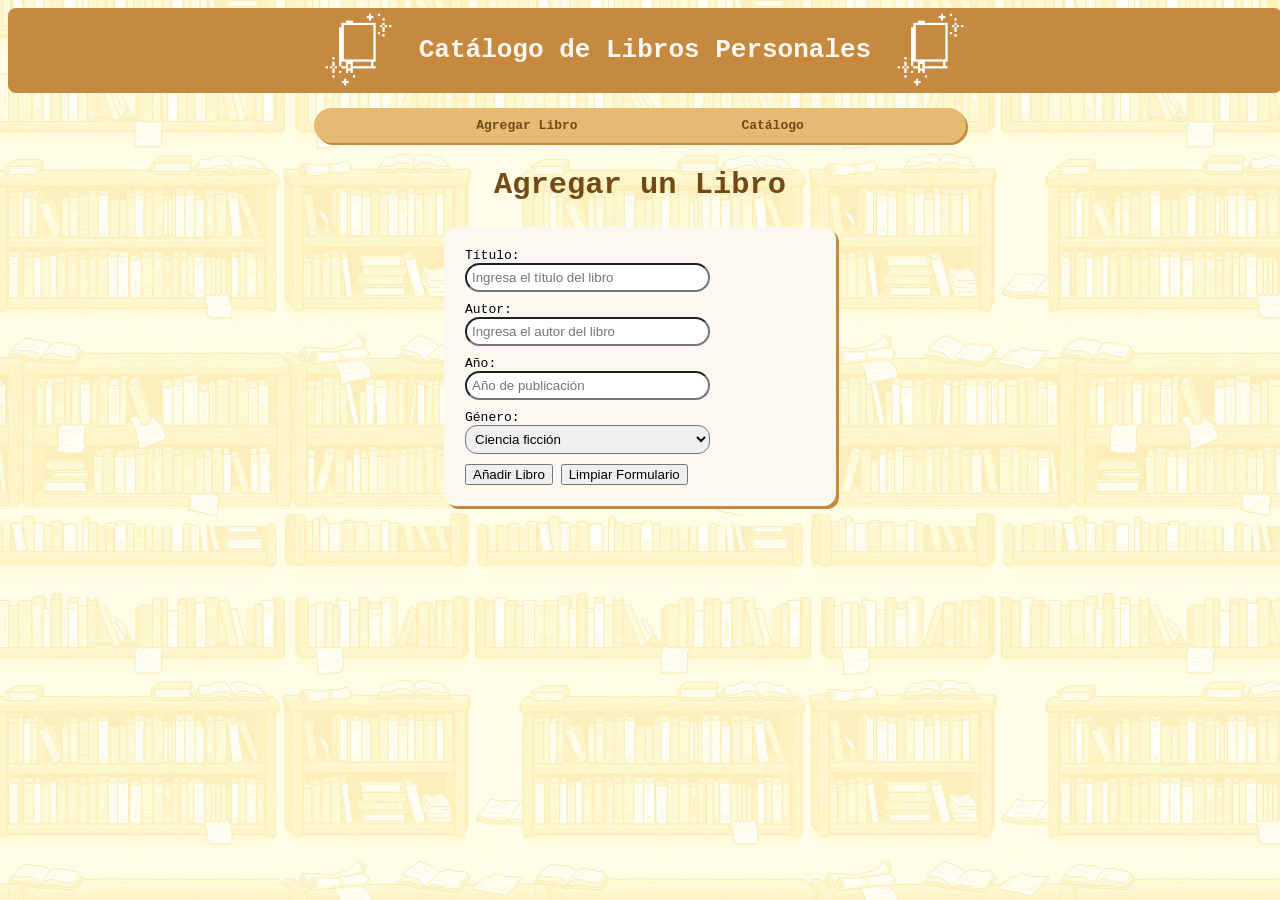
==== index.html @ e51200f7 "Avances en index y validator. Pend: functions.js & catalogo.html" ====
<!DOCTYPE html>
<html lang="en">
<head>
    <meta charset="UTF-8">
    <meta name="viewport" content="width=device-width, initial-scale=1.0">
    <title>Catalogo de Libros Personales</title>
    <link rel="stylesheet" href="css/styles.css">
</head>
<body>
    <header>
        <img src="imgs/book_icon_tnp.png">
        <h1>Catálogo de Libros Personales</h1>
        <img src="imgs/book_icon_tnp.png">
    </header>
    <!--Navegacion sencilla-->
    <nav>
        <ul>
            <!--aca va a ir mi icono
            <img 
            -->
            
            <li><a href="index.html">Agregar Libro</a></li>
            <li><a href="catalogo.html">Catálogo</a></li>
        </ul>
    </nav>

    <main>
        <h2>Agregar un Libro</h2>
        <form id="formulario">
            <label for="title">Título:</label>
            <input type="text" id="title" name="title" placeholder="Ingresa el título del libro">
            <span id="errorTitle" class="error"></span>

            <label for="author">Autor:</label>
            <input type="text" id="author" name="author" placeholder="Ingresa el autor del libro">
            <span id="errorAuthor" class="error"></span>

            <label for="year">Año:</label>
            <input type="number" id="year" name="year" placeholder="Año de publicación" pattern="/^\d{4}$/">
            <span id="errorYear" class="error"></span>

            <label for="genre">Género:</label>
            <select name="genre" id="genre">
                <option value="scifi">Ciencia ficción</option>
                <option value="biography">Biografía</option>
                <option value="design">Diseño</option>
                <option value="history">Historia</option>
                <option value="classics">Clásicos</option>
                <option value="manga">Manga</option>
            </select>    <span id="errorGenre" class="error"></span>

            <button type="submit">Añadir Libro</button>
            <button type="reset">Limpiar Formulario</button>
        </form>

        <p id="message" class="success"></p>
    </main>

    <footer>

    </footer>


    <script src="js/validator.js"></script>

</body>
</html>
---- css/styles.css ----
body{
    background-image: url("../imgs/books_bg.jpeg");
    background-position: center;
    background-size: contain;
    font-family: monospace;
}

input {
    display: block;
    margin-bottom: 10px;
    padding: 5px;
    width: 70%;
    box-sizing: border-box;
    border-radius: 15px;
}

form {
  border: 1px solid #FAF8F1;
  border-radius: 12px;
  padding: 20px;
  width: 350px;
  margin: 20px auto;
  background-color: #FAF8F1;
  box-shadow: 3px 3px 0px #C58940;
}

select{
    display: block;
    margin-bottom: 10px;
    padding: 5px;
    width: 70%;
    box-sizing: border-box;
    border-radius: 12px;
}





.error{
    display: block;
    margin-bottom: 5px;
    color:rgb(127, 11, 11);
    font-size: 14px;
}
.success{
    color: rgb(43, 207, 179);
    font-weight: bold;
}


header {
  background-color: #C58940;
  color: #FAF8F1;
  padding: 5px;
  display: flex;
  justify-content: center;
  align-items: center;
  gap: 25px;  
  width: 100%;
  margin: auto;
  border-radius: 8px;
}

header h1{
    color: #FAF8F1;
    text-align: center;
}

header img {
  width: 70px;
  height: auto;
}

h2{
    text-align: center;
    color: #724917;
    padding: auto;
    font-size: 1.9rem;
}



/*************NAV************/

nav {
  background-color: #E5BA73;
  padding: 10px;
  border-radius: 20px;
  width: 50%;
  margin: 0 auto; /*esto lo centra*/
  margin-top: 15px;
  box-shadow: 2px 2px 0px #C58940;
}

nav ul {
  list-style: none; /* quita viñetas */
  margin: 0;
  padding: 0;
  display:flex; /* coloca los items en fila */
  justify-content: center; /* centra los enlaces */
}

nav ul li {
  margin: 0 9%; /* espacio entre enlaces */
}

nav ul li a {
  text-decoration: none; /* quita subrayado */
  color: #724917; /* color del texto */
  font-family:monospace;
  font-weight: 900;
  padding: 8px 25px;
  border-radius: 20px;
  transition: background-color 0.3s;
}

nav ul li a:hover {
  background-color: #C58940;
  color: #FAF8F1;
}
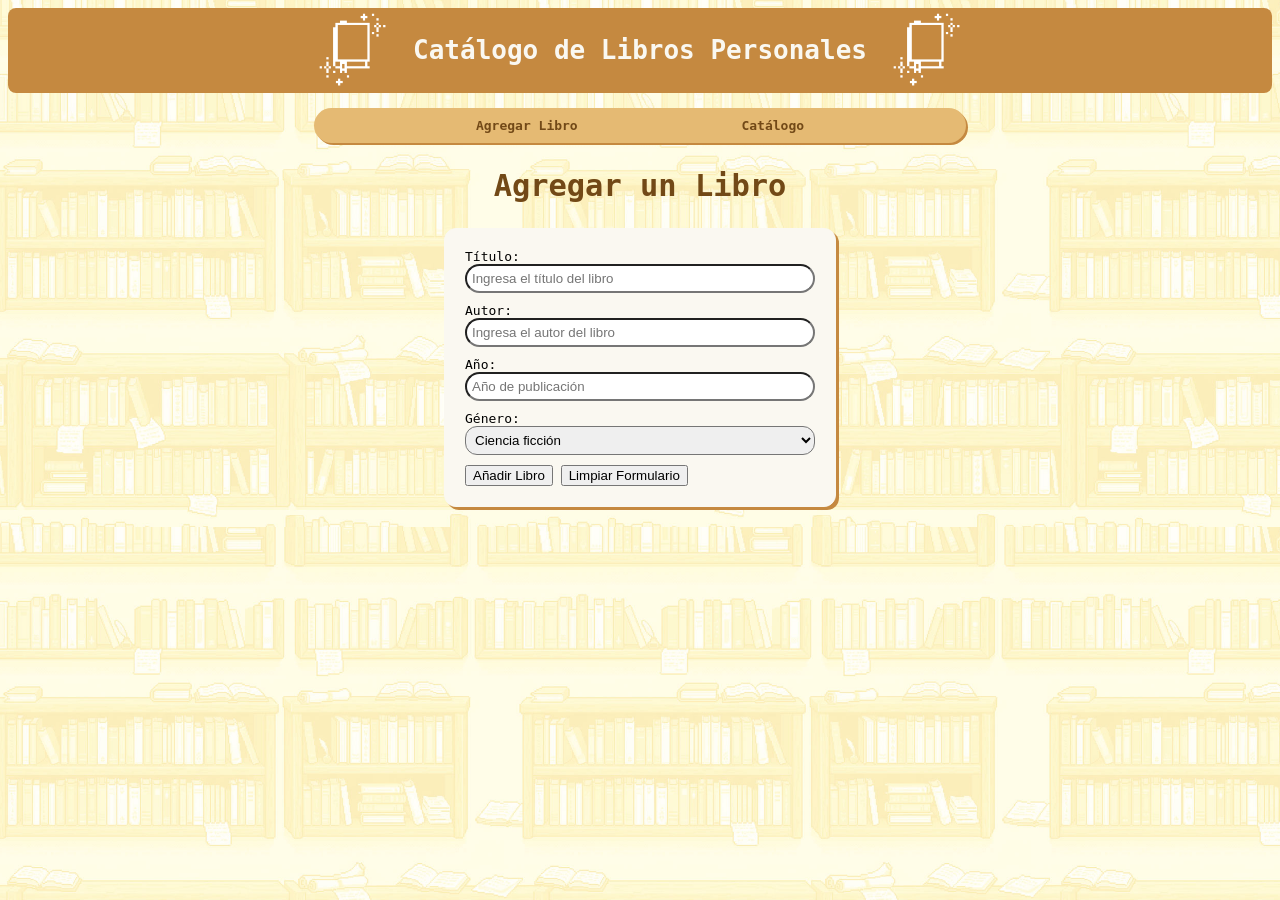
==== commit 5f1f1a4f: "Correcciones en clase" ====
--- a/index.html
+++ b/index.html
@@ -15,12 +15,8 @@
     <!--Navegacion sencilla-->
     <nav>
         <ul>
-            <!--aca va a ir mi icono
-            <img 
-            -->
-            
-            <li><a href="index.html">Agregar Libro</a></li>
-            <li><a href="catalogo.html">Catálogo</a></li>
+           <li><a href="index.html">Agregar Libro</a></li>
+           <li><a href="catalogo.html">Catálogo</a></li>
         </ul>
     </nav>
 
@@ -36,7 +32,7 @@
             <span id="errorAuthor" class="error"></span>
 
             <label for="year">Año:</label>
-            <input type="number" id="year" name="year" placeholder="Año de publicación" pattern="/^\d{4}$/">
+            <input type="number" id="year" name="year" placeholder="Año de publicación" pattern="\d{4}">
             <span id="errorYear" class="error"></span>
 
             <label for="genre">Género:</label>
@@ -45,22 +41,21 @@
                 <option value="biography">Biografía</option>
                 <option value="design">Diseño</option>
                 <option value="history">Historia</option>
-                <option value="classics">Clásicos</option>
+                <option value="novel">Novela</option>
                 <option value="manga">Manga</option>
             </select>    <span id="errorGenre" class="error"></span>
 
             <button type="submit">Añadir Libro</button>
-            <button type="reset">Limpiar Formulario</button>
+            <button  type="reset">Limpiar Formulario</button>
         </form>
-
-        <p id="message" class="success"></p>
+        <p id="message" ></p>
     </main>
 
     <footer>
 
     </footer>
 
-
+    <script src="js/functions.js"></script>
     <script src="js/validator.js"></script>
 
 </body>
--- a/css/styles.css
+++ b/css/styles.css
@@ -9,7 +9,7 @@
     display: block;
     margin-bottom: 10px;
     padding: 5px;
-    width: 70%;
+    width: 100%;
     box-sizing: border-box;
     border-radius: 15px;
 }
@@ -22,18 +22,17 @@
   margin: 20px auto;
   background-color: #FAF8F1;
   box-shadow: 3px 3px 0px #C58940;
+
 }
 
 select{
     display: block;
     margin-bottom: 10px;
     padding: 5px;
-    width: 70%;
+    width: 100%;
     box-sizing: border-box;
     border-radius: 12px;
 }
-
-
 
 
 
@@ -44,8 +43,15 @@
     font-size: 14px;
 }
 .success{
-    color: rgb(43, 207, 179);
-    font-weight: bold;
+  color: #724917;
+  font-weight: bold;
+  text-align: center;
+  background-color: #fbda46;
+  padding: 1%;
+  width: 40%;
+  border-radius: 8px;
+  margin: 20px auto; 
+  display: block;  
 }
 
 
@@ -56,9 +62,7 @@
   display: flex;
   justify-content: center;
   align-items: center;
-  gap: 25px;  
-  width: 100%;
-  margin: auto;
+  gap: 25px;
   border-radius: 8px;
 }
 
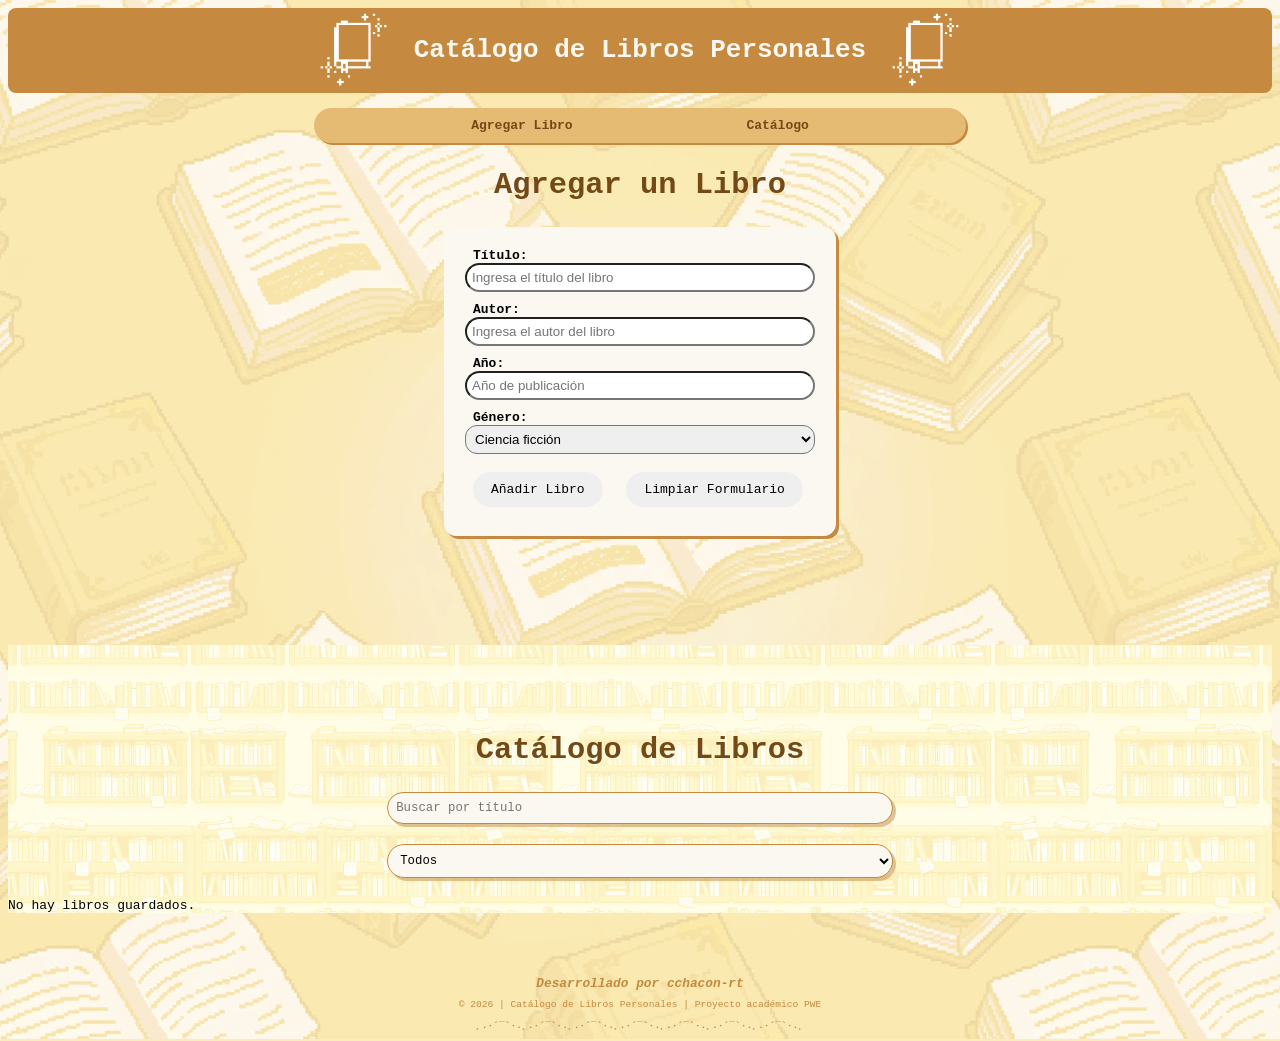
==== commit e0bda200: "Correccion de adquisicion de datos, y responsivo con mediaqueries" ====
--- a/index.html
+++ b/index.html
@@ -15,12 +15,13 @@
     <!--Navegacion sencilla-->
     <nav>
         <ul>
-           <li><a href="index.html">Agregar Libro</a></li>
-           <li><a href="catalogo.html">Catálogo</a></li>
+           <li><a href="#form">Agregar Libro</a></li>
+           <li><a href="#acervo">Catálogo</a></li>
         </ul>
     </nav>
 
     <main>
+    <section id="form">
         <h2>Agregar un Libro</h2>
         <form id="formulario">
             <label for="title">Título:</label>
@@ -36,6 +37,7 @@
             <span id="errorYear" class="error"></span>
 
             <label for="genre">Género:</label>
+            <!--Eleccion del genero en el form-->
             <select name="genre" id="genre">
                 <option value="scifi">Ciencia ficción</option>
                 <option value="biography">Biografía</option>
@@ -43,20 +45,46 @@
                 <option value="history">Historia</option>
                 <option value="novel">Novela</option>
                 <option value="manga">Manga</option>
+                <option value="poetry">Poesía</option>
             </select>    <span id="errorGenre" class="error"></span>
 
             <button type="submit">Añadir Libro</button>
             <button  type="reset">Limpiar Formulario</button>
         </form>
-        <p id="message" ></p>
+        <p id="message"></p>
+        </div>
+    </section>
+
+
+    <section id="acervo">
+         <h2>Catálogo de Libros</h2>
+        <input type="text" id="busqueda" placeholder="Buscar por título">
+
+        <!-- Filtro por género -->
+        <select id="filtroGenero">
+            <option value="">Todos</option>
+            <option value="scifi">Ciencia ficción</option>
+            <option value="biography">Biografía</option>
+            <option value="design">Diseño</option>
+            <option value="history">Historia</option>
+            <option value="novel">Novela</option>
+            <option value="manga">Manga</option>
+            <option value="poetry">Poesía</option>
+        </select>
+
+        <div id="resultado"></div>
+    </section>
     </main>
+    
 
     <footer>
+        <h1><i>Desarrollado por cchacon-rt</i></h1>
+        <h2>&copy; 2026 | Catálogo de Libros Personales | Proyecto académico PWE</h2>
 
+        <h3>¸.·´¯`·.¸.·´¯`·.¸.·´¯`·.¸.·´¯`·.¸.·´¯`·.¸.·´¯`·.¸.·´¯`·.¸</h3>
     </footer>
 
-    <script src="js/functions.js"></script>
+
     <script src="js/validator.js"></script>
-
 </body>
-</html>+</html>
--- a/css/styles.css
+++ b/css/styles.css
@@ -1,17 +1,29 @@
 body{
-    background-image: url("../imgs/books_bg.jpeg");
+    background-image: url("../imgs/books2_bg.png");
     background-position: center;
-    background-size: contain;
+    background-size:contain;
+    background-color: rgba(250, 234, 177, 0.861);
+    background-blend-mode:lighten;
     font-family: monospace;
 }
 
-input {
+#form input {
     display: block;
     margin-bottom: 10px;
     padding: 5px;
     width: 100%;
     box-sizing: border-box;
     border-radius: 15px;
+}
+
+#form label{
+  font-weight: bold;
+  margin: 12px 0px 5px 0px;
+  padding: 8px 8px;
+}
+
+#form {
+  padding-bottom: 7%;
 }
 
 form {
@@ -22,7 +34,6 @@
   margin: 20px auto;
   background-color: #FAF8F1;
   box-shadow: 3px 3px 0px #C58940;
-
 }
 
 select{
@@ -98,29 +109,191 @@
 }
 
 nav ul {
-  list-style: none; /* quita viñetas */
+  list-style: none; 
   margin: 0;
   padding: 0;
-  display:flex; /* coloca los items en fila */
-  justify-content: center; /* centra los enlaces */
+  display:flex; 
+  justify-content: center; 
+  flex-wrap: wrap;
+  gap: 10px;
 }
 
 nav ul li {
-  margin: 0 9%; /* espacio entre enlaces */
+  margin: 0 9%;
 }
 
 nav ul li a {
-  text-decoration: none; /* quita subrayado */
-  color: #724917; /* color del texto */
+  text-decoration: none; 
+  color: #724917;
   font-family:monospace;
   font-weight: 900;
   padding: 8px 25px;
   border-radius: 20px;
   transition: background-color 0.3s;
+  white-space: nowrap;
 }
 
 nav ul li a:hover {
   background-color: #C58940;
   color: #FAF8F1;
-}
-
+  
+}
+
+
+
+
+/************Estilos array de libros*****************/
+
+#acervo {
+    background-image: url("../imgs/books_bg.jpeg");
+    background-position: center;
+    background-size: contain;
+    font-family: monospace;
+    padding-top: 5%;
+}
+
+/*#acervo input {
+    display: block;
+    margin-bottom: 10px;
+    padding: 5px;
+    width: 100%;
+    box-sizing: border-box;
+}*/
+
+.libro {
+  border: 1px solid #E5BA73;
+  padding: 12px;
+  margin: 30px auto;
+  border-radius: 11px;
+  background-color: #FAF8F1;
+  width: 60%;
+  box-shadow: 3px 3px 0px #C58940;
+}
+
+.libro h3 {
+  margin-top: 0;
+  color: #C58940;
+  font-size: 1.5em;
+}
+
+
+
+/********BUSQUEDA********/
+
+#busqueda,
+#filtroGenero {
+  width: 40%;
+  padding: 8px;
+  margin: 10px auto 20px auto;
+  display: block;
+  border: 1px solid #C58940;
+  border-radius: 20px; 
+  background-color: #FAF8F1;
+  font-family: monospace;
+  font-size: 0.95em;
+  box-shadow: 3px 3px 0px rgba(197, 137, 64, 0.5);
+  cursor: pointer;
+  box-sizing: border-box;
+}
+#busqueda:focus,
+#filtroGenero:focus {
+  outline: none;
+  border-color: #C58940;
+  box-shadow: 2px 2px 0px #724917;
+}
+
+/***********BOTONES DEL FORM***************/
+
+form button {
+  border: none;
+  padding: 10px 18px;
+  margin: 8px;
+  border-radius: 20px;       
+  cursor: pointer;
+  font-family: monospace;
+  font-size: 1em;
+  display: inline-flex;     
+  align-items: center;
+  gap: 6px;
+}
+
+form button:hover {
+  background-color: #C58940;
+  color: #FAF8F1;
+}
+
+
+/*******BOTONES DE EDITAR ELIMINAR***********/
+
+.libro button {
+  border: none;
+  padding: 8px 16px;
+  margin: 5px;
+  border-radius: 20px;      
+  cursor: pointer;
+  font-family: monospace;
+  font-size: 0.9em;
+  display: inline-flex;  
+  align-items: center;
+  gap: 6px;
+}
+
+.libro button:hover {
+  background-color: #C58940;
+  color: #FAF8F1;
+}
+
+
+/********FOOTER***********/
+footer h1 {
+  font-size: 0.8rem;
+  color: #C58940;
+  margin-bottom: 8px;
+  margin-top: 5%;
+  text-align: center;
+}
+
+footer h2 {
+  font-size: 0.6rem;
+  color: #C58940;
+  margin-bottom: 6px;
+  font-weight: normal;
+}
+
+footer h3 {
+  font-size: 0.6rem;
+  color: #C58940;
+  margin-bottom: 4px;
+  text-align: center;
+}
+
+
+
+/**************RESPONSIVE MEDIA QUERY****************/
+
+@media (max-width: 768px) {
+  form {
+    width: 90%;
+  }
+  .libro {
+    width: 90%;
+  }
+  #busqueda,
+  #filtroGenero {
+    width: 80%;
+  }
+}
+
+@media (max-width: 480px) {
+  header h1 {
+    font-size: 1.2rem;
+  }
+  nav {
+    width: 90%;
+  }
+  form button,
+  .libro button {
+    font-size: 0.8em;
+    padding: 6px 12px;
+  }
+}
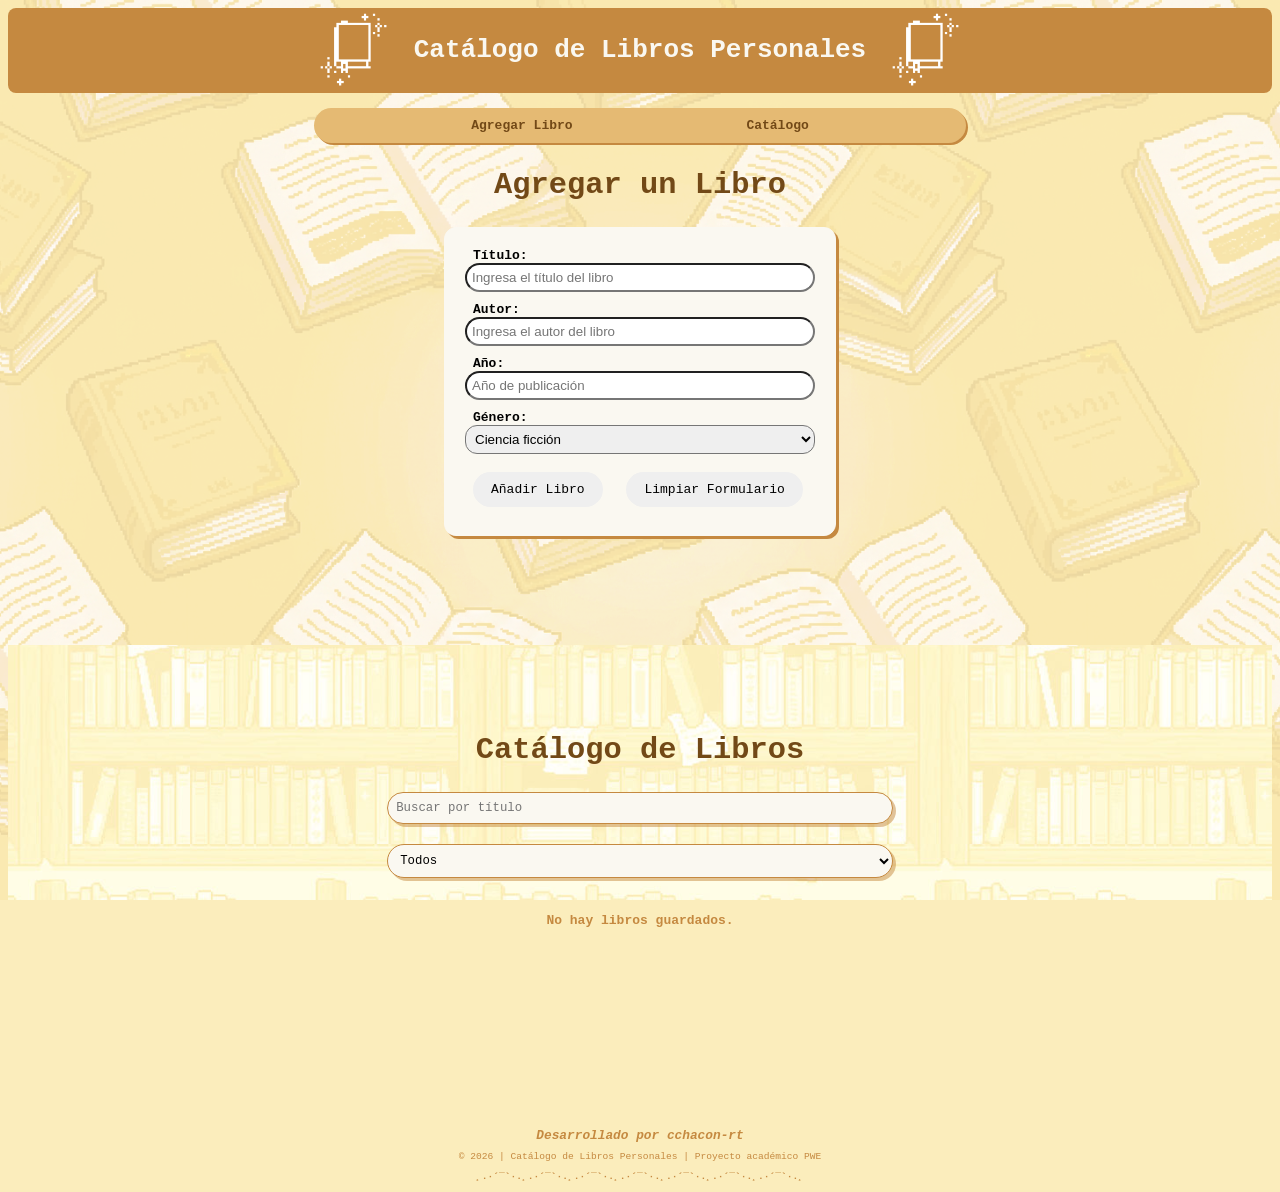
==== commit e3f19a44: "Correccion en HTML y CSS. Adicion de comentarios guias en JS." ====
--- a/index.html
+++ b/index.html
@@ -12,7 +12,7 @@
         <h1>Catálogo de Libros Personales</h1>
         <img src="imgs/book_icon_tnp.png">
     </header>
-    <!--Navegacion sencilla-->
+    <!--Nav sencilla-->
     <nav>
         <ul>
            <li><a href="#form">Agregar Libro</a></li>
@@ -21,24 +21,52 @@
     </nav>
 
     <main>
-    <section id="form">
-        <h2>Agregar un Libro</h2>
-        <form id="formulario">
-            <label for="title">Título:</label>
-            <input type="text" id="title" name="title" placeholder="Ingresa el título del libro">
-            <span id="errorTitle" class="error"></span>
+        <!--Primer seccion: Formulario-->
+        <section id="form">
+            <h2>Agregar un Libro</h2>
+            <form id="formulario">
 
-            <label for="author">Autor:</label>
-            <input type="text" id="author" name="author" placeholder="Ingresa el autor del libro">
-            <span id="errorAuthor" class="error"></span>
+                <label for="title">Título:</label>
+                <input type="text" id="title" name="title" placeholder="Ingresa el título del libro">
+                <span id="errorTitle" class="error"></span>
 
-            <label for="year">Año:</label>
-            <input type="number" id="year" name="year" placeholder="Año de publicación" pattern="\d{4}">
-            <span id="errorYear" class="error"></span>
+                <label for="author">Autor:</label>
+                <input type="text" id="author" name="author" placeholder="Ingresa el autor del libro">
+                <span id="errorAuthor" class="error"></span>
 
-            <label for="genre">Género:</label>
-            <!--Eleccion del genero en el form-->
-            <select name="genre" id="genre">
+                <label for="year">Año:</label>
+                <input type="number" id="year" name="year" placeholder="Año de publicación" pattern="\d{4}">
+                <span id="errorYear" class="error"></span>
+
+                <label for="genre">Género:</label>
+                <!--Eleccion del genero en el form-->
+                <select name="genre" id="genre">
+                    <option value="scifi">Ciencia ficción</option>
+                    <option value="biography">Biografía</option>
+                    <option value="design">Diseño</option>
+                    <option value="history">Historia</option>
+                    <option value="novel">Novela</option>
+                    <option value="manga">Manga</option>
+                    <option value="poetry">Poesía</option>
+                </select>    <span id="errorGenre" class="error"></span>
+                <!--Botones del form-->
+                <button type="submit">Añadir Libro</button>
+                <button  type="reset">Limpiar Formulario</button>
+            </form>
+            <!--Suelta el mensaje: "Libro añadido al catálogo"-->
+            <p id="message"></p>
+        </section>
+
+
+        <!--Segunda seccion: El catalogo de libros-->
+        <section id="acervo">
+            <h2>Catálogo de Libros</h2>
+            <!--Mi barra de busqueda-->
+            <input type="text" id="busqueda" placeholder="Buscar por título">
+
+            <!-- Filtro por género -->
+            <select id="filtroGenero">
+                <option value="">Todos</option>
                 <option value="scifi">Ciencia ficción</option>
                 <option value="biography">Biografía</option>
                 <option value="design">Diseño</option>
@@ -46,45 +74,19 @@
                 <option value="novel">Novela</option>
                 <option value="manga">Manga</option>
                 <option value="poetry">Poesía</option>
-            </select>    <span id="errorGenre" class="error"></span>
-
-            <button type="submit">Añadir Libro</button>
-            <button  type="reset">Limpiar Formulario</button>
-        </form>
-        <p id="message"></p>
-        </div>
-    </section>
-
-
-    <section id="acervo">
-         <h2>Catálogo de Libros</h2>
-        <input type="text" id="busqueda" placeholder="Buscar por título">
-
-        <!-- Filtro por género -->
-        <select id="filtroGenero">
-            <option value="">Todos</option>
-            <option value="scifi">Ciencia ficción</option>
-            <option value="biography">Biografía</option>
-            <option value="design">Diseño</option>
-            <option value="history">Historia</option>
-            <option value="novel">Novela</option>
-            <option value="manga">Manga</option>
-            <option value="poetry">Poesía</option>
-        </select>
-
-        <div id="resultado"></div>
-    </section>
+            </select>
+            <!--Resultados de la busqueda-->
+            <div id="resultado"></div>
+        </section>
     </main>
     
 
     <footer>
         <h1><i>Desarrollado por cchacon-rt</i></h1>
         <h2>&copy; 2026 | Catálogo de Libros Personales | Proyecto académico PWE</h2>
-
         <h3>¸.·´¯`·.¸.·´¯`·.¸.·´¯`·.¸.·´¯`·.¸.·´¯`·.¸.·´¯`·.¸.·´¯`·.¸</h3>
     </footer>
-
-
+    
     <script src="js/validator.js"></script>
 </body>
 </html>
--- a/css/styles.css
+++ b/css/styles.css
@@ -1,12 +1,20 @@
+/*Fondo del body con imagen*/
 body{
     background-image: url("../imgs/books2_bg.png");
     background-position: center;
+    background-attachment: fixed;
     background-size:contain;
     background-color: rgba(250, 234, 177, 0.861);
     background-blend-mode:lighten;
     font-family: monospace;
 }
 
+/*Espaciado inferior en el id form*/
+#form {
+  padding-bottom: 7%;
+}
+
+/*Estilo de campos en el id form input (entradas)*/
 #form input {
     display: block;
     margin-bottom: 10px;
@@ -16,16 +24,14 @@
     border-radius: 15px;
 }
 
+/*las etiquetas de cada campo, eg titulo, autor, ...*/
 #form label{
   font-weight: bold;
   margin: 12px 0px 5px 0px;
   padding: 8px 8px;
 }
 
-#form {
-  padding-bottom: 7%;
-}
-
+/*todos los tags form*/
 form {
   border: 1px solid #FAF8F1;
   border-radius: 12px;
@@ -36,6 +42,7 @@
   box-shadow: 3px 3px 0px #C58940;
 }
 
+/*todos los tags select o sea listas desplegables. eg ciencia ficcion, novela, ...*/
 select{
     display: block;
     margin-bottom: 10px;
@@ -45,14 +52,26 @@
     border-radius: 12px;
 }
 
-
-
+/*Mi msj de resultado: No hay libros guardados. Cuando localStorage esta vacio*/
+#resultado {
+  color: #C58940;
+  padding: 15px;
+  border-radius: 10px;
+  text-align: center;
+  font-weight: bold;
+  width: 40%;
+  margin: 20px auto;
+}
+
+/*Mi msj de error  que aparece bajo los inputs*/
 .error{
     display: block;
     margin-bottom: 5px;
     color:rgb(127, 11, 11);
     font-size: 14px;
 }
+
+/*Mi msj de exito cuando el form fue debidamente llenado y enviado*/
 .success{
   color: #724917;
   font-weight: bold;
@@ -65,7 +84,7 @@
   display: block;  
 }
 
-
+/*Cabecera aka el titulo de mi pagina*/
 header {
   background-color: #C58940;
   color: #FAF8F1;
@@ -77,16 +96,19 @@
   border-radius: 8px;
 }
 
+/*para etiquetas h1 que esten contenidos en el header*/
 header h1{
     color: #FAF8F1;
     text-align: center;
 }
 
+/*para etiquetas img que esten contenidos en el header*/
 header img {
   width: 70px;
   height: auto;
 }
 
+/*para etiquetas h2*/
 h2{
     text-align: center;
     color: #724917;
@@ -96,8 +118,8 @@
 
 
 
-/*************NAV************/
-
+/*************NAVbar************/
+/*menu estatico*/
 nav {
   background-color: #E5BA73;
   padding: 10px;
@@ -108,6 +130,7 @@
   box-shadow: 2px 2px 0px #C58940;
 }
 
+/*para etiquetas ul (unordered list) que esten contenidos en el nav*/
 nav ul {
   list-style: none; 
   margin: 0;
@@ -118,10 +141,12 @@
   gap: 10px;
 }
 
+/*para etiquetas li (elementos de lista) que esten contenidos en ul dentro del nav*/
 nav ul li {
   margin: 0 9%;
 }
 
+/*los enlaces del nav*/
 nav ul li a {
   text-decoration: none; 
   color: #724917;
@@ -132,34 +157,27 @@
   transition: background-color 0.3s;
   white-space: nowrap;
 }
-
+/*cuando el mouse pasa sobre el elemento*/
 nav ul li a:hover {
   background-color: #C58940;
   color: #FAF8F1;
-  
 }
 
 
 
 
 /************Estilos array de libros*****************/
-
+/*para elementos de section con el id acervo*/
 #acervo {
     background-image: url("../imgs/books_bg.jpeg");
     background-position: center;
+    background-attachment: fixed;
     background-size: contain;
     font-family: monospace;
     padding-top: 5%;
-}
-
-/*#acervo input {
-    display: block;
-    margin-bottom: 10px;
-    padding: 5px;
-    width: 100%;
-    box-sizing: border-box;
-}*/
-
+    padding-bottom: 8%;
+}
+/*para elementos de class libro*/
 .libro {
   border: 1px solid #E5BA73;
   padding: 12px;
@@ -169,7 +187,7 @@
   width: 60%;
   box-shadow: 3px 3px 0px #C58940;
 }
-
+/*para etiquetas h3 en class libro*/
 .libro h3 {
   margin-top: 0;
   color: #C58940;
@@ -177,9 +195,8 @@
 }
 
 
-
 /********BUSQUEDA********/
-
+/*para elementos con el id busqueda & filtro genero*/
 #busqueda,
 #filtroGenero {
   width: 40%;
@@ -195,6 +212,7 @@
   cursor: pointer;
   box-sizing: border-box;
 }
+/*para elementos con el id busqueda & filtro genero, cuando se dan clic*/
 #busqueda:focus,
 #filtroGenero:focus {
   outline: none;
@@ -202,8 +220,8 @@
   box-shadow: 2px 2px 0px #724917;
 }
 
+
 /***********BOTONES DEL FORM***************/
-
 form button {
   border: none;
   padding: 10px 18px;
@@ -216,7 +234,7 @@
   align-items: center;
   gap: 6px;
 }
-
+/*al pasar sobre los botones del form*/
 form button:hover {
   background-color: #C58940;
   color: #FAF8F1;
@@ -224,7 +242,7 @@
 
 
 /*******BOTONES DE EDITAR ELIMINAR***********/
-
+/*para button en class libro*/
 .libro button {
   border: none;
   padding: 8px 16px;
@@ -237,7 +255,7 @@
   align-items: center;
   gap: 6px;
 }
-
+/*al pasar sobre button en class libro*/
 .libro button:hover {
   background-color: #C58940;
   color: #FAF8F1;
@@ -245,6 +263,7 @@
 
 
 /********FOOTER***********/
+/*para etiquetas h1 contenidos en el footer*/
 footer h1 {
   font-size: 0.8rem;
   color: #C58940;
@@ -252,14 +271,14 @@
   margin-top: 5%;
   text-align: center;
 }
-
+/*para etiquetas h2 contenidos en el footer*/
 footer h2 {
   font-size: 0.6rem;
   color: #C58940;
   margin-bottom: 6px;
   font-weight: normal;
 }
-
+/*para etiquetas h3 contenidos en el footer*/
 footer h3 {
   font-size: 0.6rem;
   color: #C58940;
@@ -267,10 +286,8 @@
   text-align: center;
 }
 
-
-
-/**************RESPONSIVE MEDIA QUERY****************/
-
+/**************RESPONSIVE MEDIA QUERIES****************/
+/*cuando el ancho max del dispositivo sea 768*/
 @media (max-width: 768px) {
   form {
     width: 90%;
@@ -283,7 +300,7 @@
     width: 80%;
   }
 }
-
+/*cuando el ancho max del dispositivo sea 480*/
 @media (max-width: 480px) {
   header h1 {
     font-size: 1.2rem;
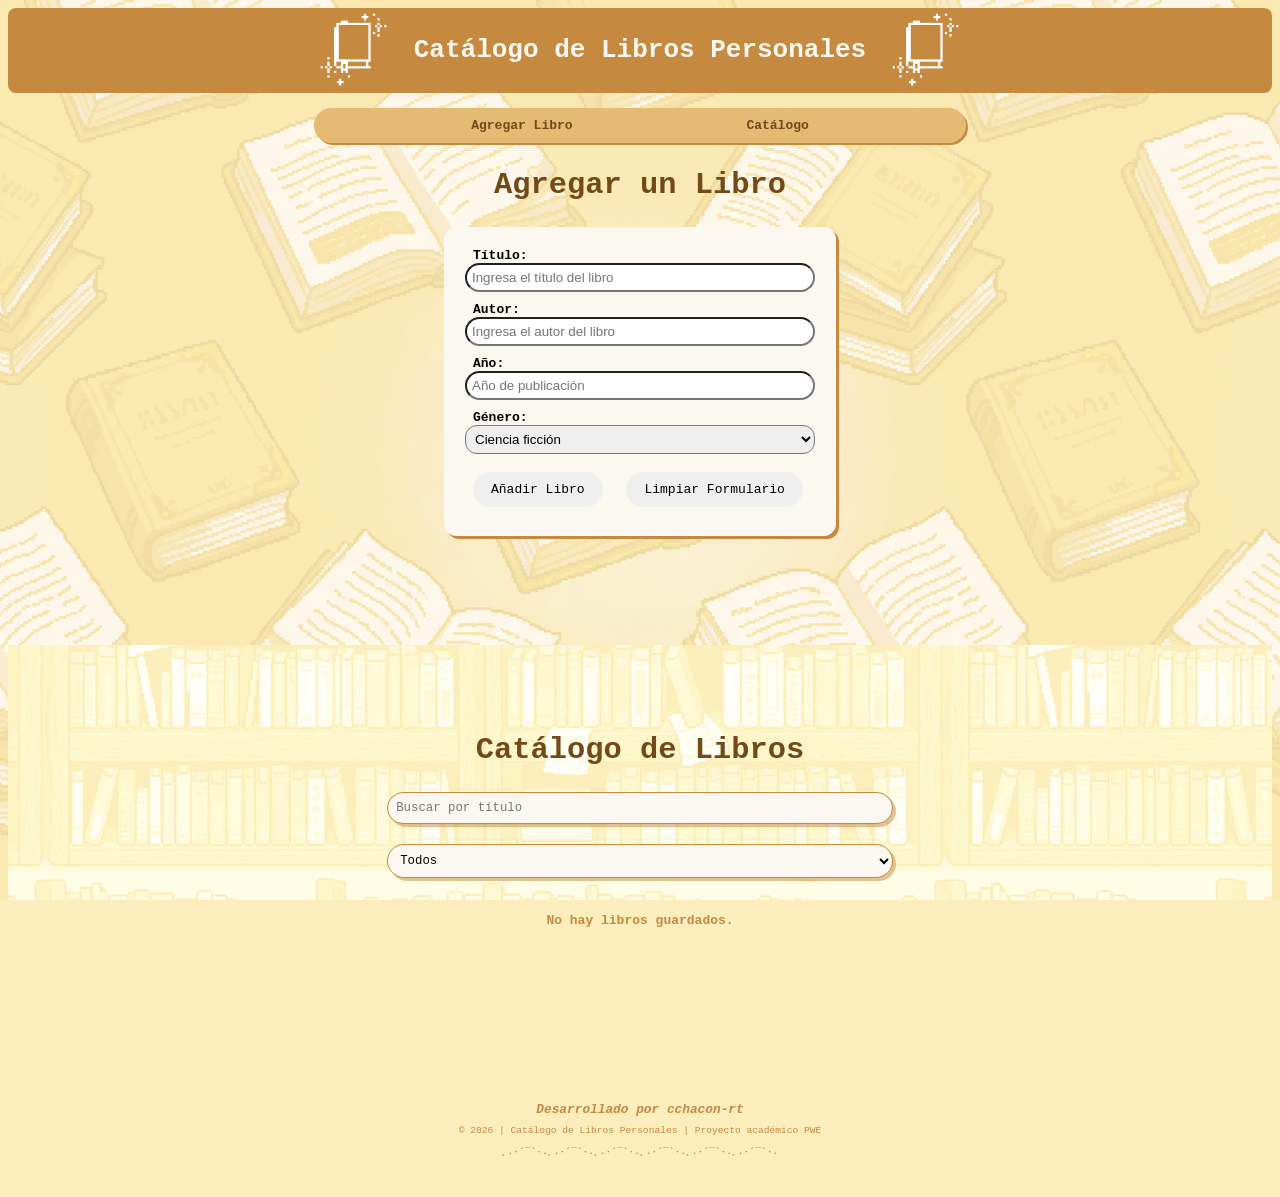
==== commit d88dfa50: "Ajuste en responsivo" ====
--- a/index.html
+++ b/index.html
@@ -84,7 +84,7 @@
     <footer>
         <h1><i>Desarrollado por cchacon-rt</i></h1>
         <h2>&copy; 2026 | Catálogo de Libros Personales | Proyecto académico PWE</h2>
-        <h3>¸.·´¯`·.¸.·´¯`·.¸.·´¯`·.¸.·´¯`·.¸.·´¯`·.¸.·´¯`·.¸.·´¯`·.¸</h3>
+        <h3>¸.·´¯`·.¸.·´¯`·.¸.·´¯`·.¸.·´¯`·.¸.·´¯`·.¸.·´¯`·.</h3>
     </footer>
     
     <script src="js/validator.js"></script>
--- a/css/styles.css
+++ b/css/styles.css
@@ -268,7 +268,7 @@
   font-size: 0.8rem;
   color: #C58940;
   margin-bottom: 8px;
-  margin-top: 5%;
+  margin-top: 3%;
   text-align: center;
 }
 /*para etiquetas h2 contenidos en el footer*/
@@ -282,7 +282,7 @@
 footer h3 {
   font-size: 0.6rem;
   color: #C58940;
-  margin-bottom: 4px;
+  margin-bottom: 3%;
   text-align: center;
 }
 
@@ -290,10 +290,11 @@
 /*cuando el ancho max del dispositivo sea 768*/
 @media (max-width: 768px) {
   form {
-    width: 90%;
-  }
-  .libro {
-    width: 90%;
+    width: 80%;
+  }
+  .libro,
+  #resultado {
+    width:80%;
   }
   #busqueda,
   #filtroGenero {
